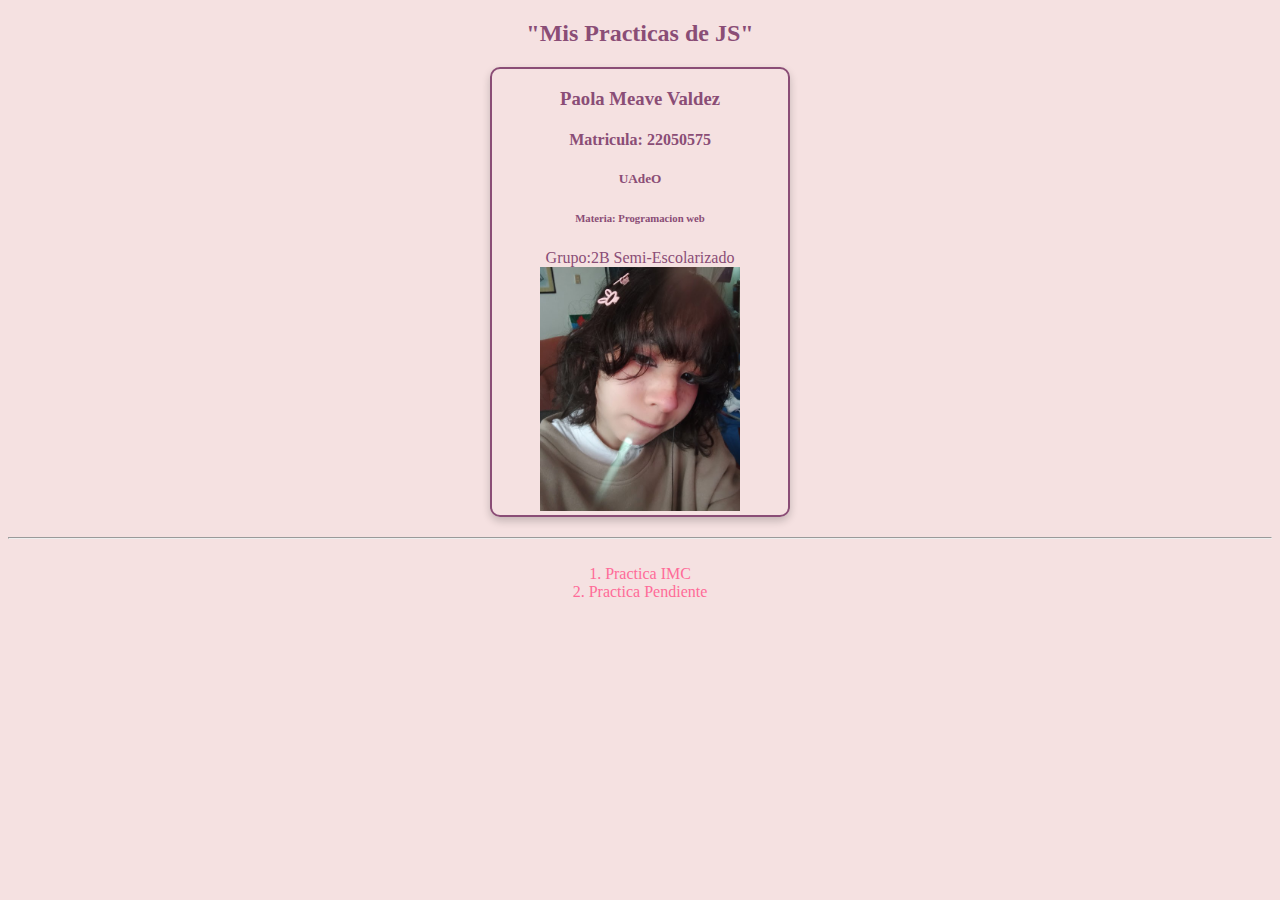
==== index.html @ 9db7a21f "Se agrega el proyecto" ====
<!DOCTYPE html>
<html lang="en">
<head>
    <meta charset="UTF-8">
    <meta name="viewport" content="width=device-width, initial-scale=1.0">
    <title>Practicas JS</title>
    <link rel="stylesheet" href="/css/index.css">
</head>
<body>
    <center>
    <h2> "Mis Practicas de JS"</h2>
    </center>
    <div class="card">
    <center>
        <header>
            
            <h3>Paola Meave Valdez</h3>
            <h4>Matricula: 22050575</h4>
            <h5>UAdeO</h5>
            <h6>Materia: Programacion web</h6>
            <h7>Grupo:2B Semi-Escolarizado</h7>
            <h8><img class="img" src="/img/IMG_20240310_140700.jpg" width="200"></h8>
        </header>
    
    </center>
    </div>
    <center>
        <hr>
        <ul style="display: inline;">
            <li><a href="/HTML/imc.html">1. Practica IMC</a></li>
            <li><a href="#"> 2. Practica Pendiente</a></li>
        </ul>
    </center>
</body>
</html>
---- css/index.css ----
body {
    background-color: #f5e1e1; /* rosa claro */
    color: #8a4d76; /* tono de rosa oscuro para el texto */
}



a {
    color: #ff6b98; /* rosa brillante para los enlaces */
    text-decoration: none; /* quitar subrayado de los enlaces */
}

a:hover {
    color: #d23c5e; /* rosa más oscuro al pasar el cursor sobre los enlaces */
}

#button {
    background-color: #ff6b98; /* rosa brillante para los botones */
    color: white; /* texto blanco en los botones */
    border: none; /* quitar bordes de los botones */
    padding: 10px 20px; /* espacio interior en los botones */
    border-radius: 5px; /* bordes redondeados en los botones */
    cursor: pointer; /* cursor de tipo mano al pasar sobre los botones */
}

#button:hover {
    background-color: #d23c5e; /* rosa más oscuro al pasar el cursor sobre los botones */
}


.card {
    box-shadow: 0 4px 8px 0 rgba(0, 0, 0, 0.2);
    overflow: hidden;
    max-width: 300px;
    margin: 20px auto; /* Ajuste del margen */
    text-align: center;
    border: 2px solid;
    border-radius: 10px;
    transition: max-width 0.3s ease; 
}

.card:hover {
    max-width: 310px;
}

.card img {
    background-color: white;
    max-width: 100%;
}

.title {
    color: rgb(224, 201, 201);
    font-size: 18px;
}

button {
    border: none;
    outline: 0;
    display: inline-block;
    padding: 8px;
    color: white;
    background-color: #000;
    text-align: center;
    cursor: pointer;
    width: 100%;
    font-size: 18px;
    border-radius: 5px; 
}

button:hover {
    opacity: 0.7;
}
*{
    box-sizing: border-box;
}

.contenedorFlex{
    display:flexbox;
    width: 400px;
flex-direction: row;
background-color: palevioletred;
padding: 10px;
border: 2px solid #8a4d76;
}
.item {
    background-color: lightpink;
    width: 100px;
    margin: 10px;
    border: 2px solid;
    text-align: center;
    line-height: 25px;
    font-size: 15px;
}
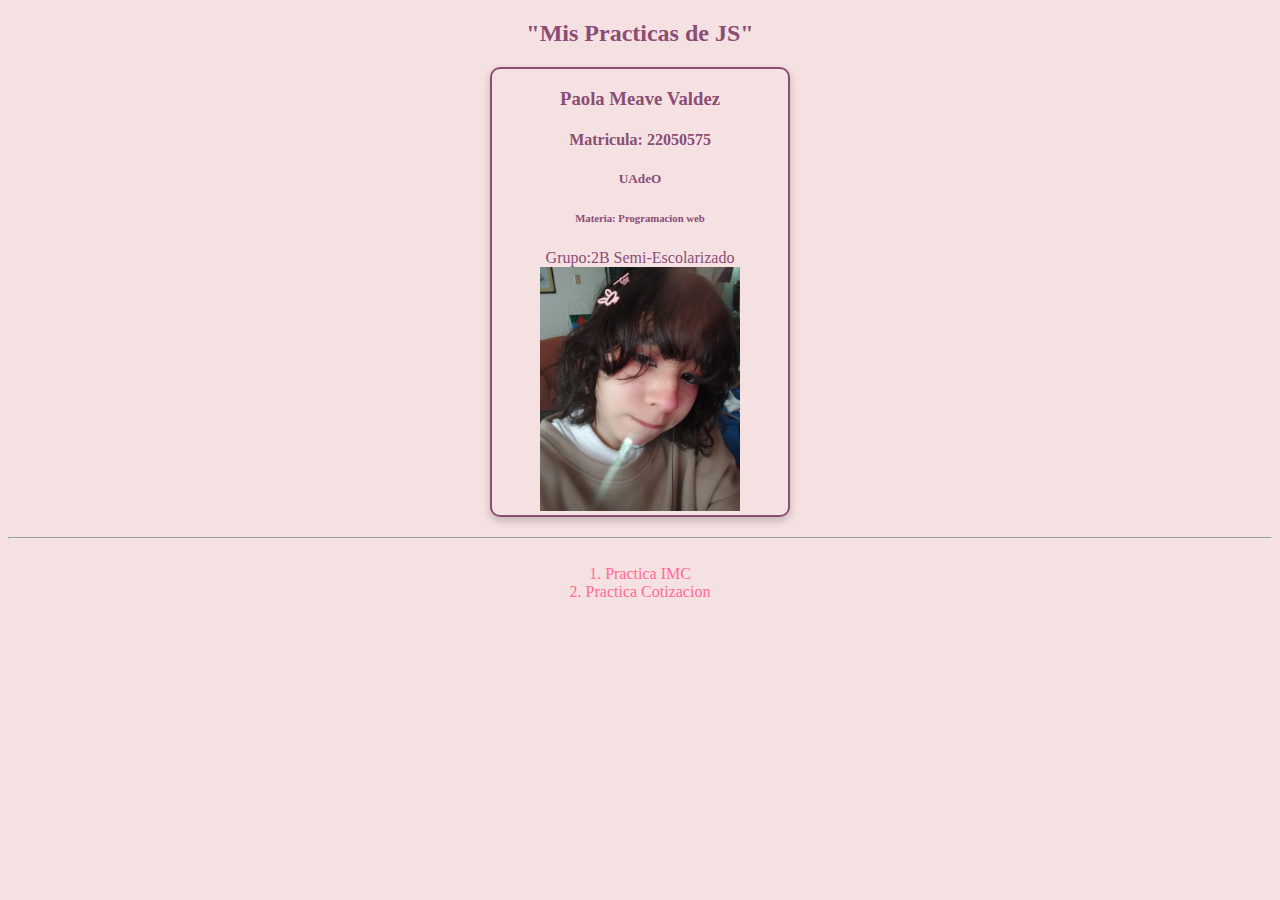
==== commit 9875e4cf: "Se añadio nueva pagina" ====
--- a/index.html
+++ b/index.html
@@ -28,7 +28,7 @@
         <hr>
         <ul style="display: inline;">
             <li><a href="/HTML/imc.html">1. Practica IMC</a></li>
-            <li><a href="#"> 2. Practica Pendiente</a></li>
+            <li><a href="/HTML/cotizacion.html"> 2. Practica Cotizacion</a></li>
         </ul>
     </center>
 </body>
